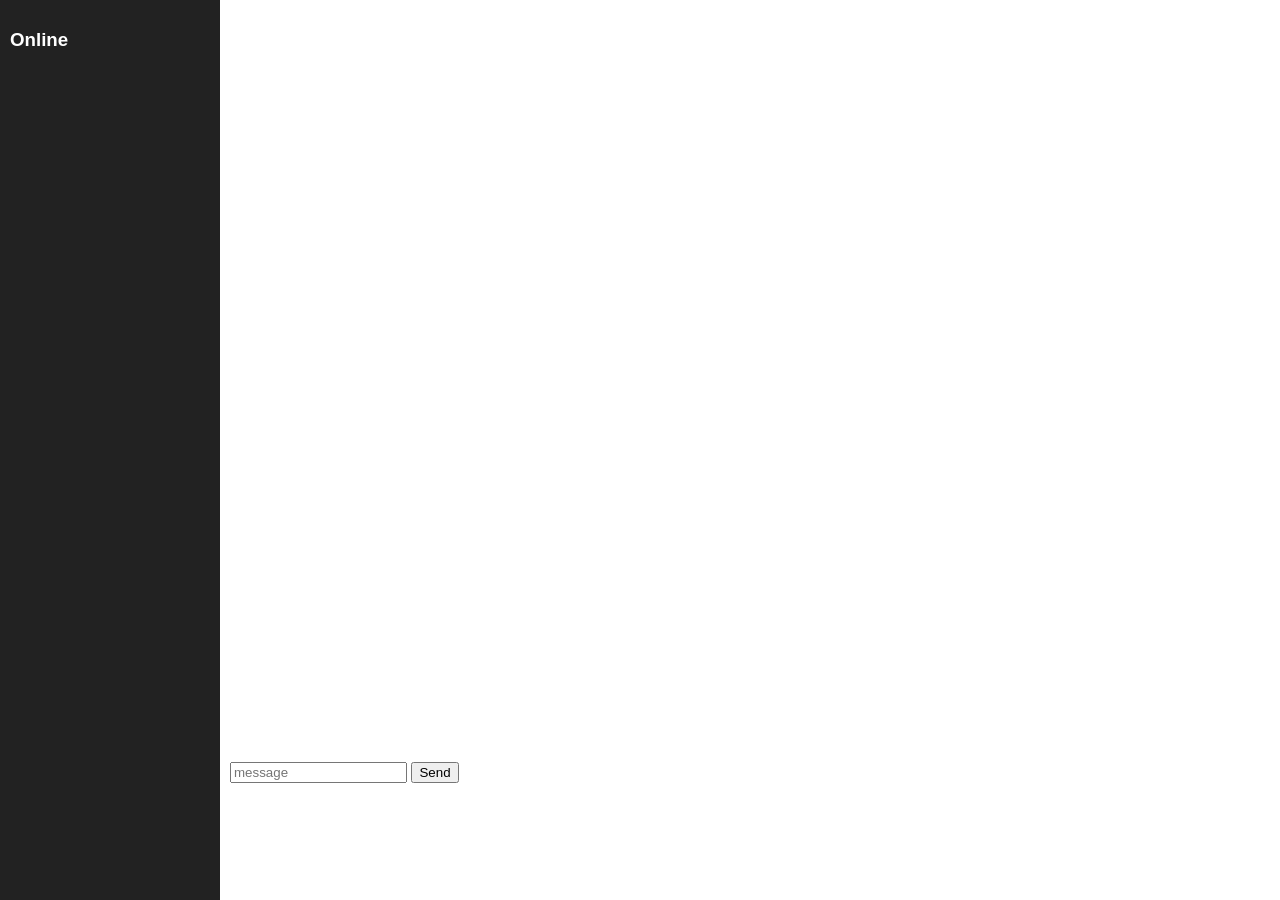
==== chat.html @ 1f74dd82 "LetsTok frontend" ====
<!DOCTYPE html>
<html>
<head>
  <title>LetsTok Chat</title>
  <link rel="stylesheet" href="style.css">
</head>
<body>

<div id="app">
  <div id="sidebar">
    <h3>Online</h3>
    <ul id="users"></ul>
  </div>

  <div id="chat">
    <ul id="messages"></ul>
    <input id="input" placeholder="message">
    <button onclick="send()">Send</button>
  </div>
</div>

<script src="/socket.io/socket.io.js"></script>
<script src="script.js"></script>

</body>
</html>
---- style.css ----
body {
  margin: 0;
  font-family: Arial;
}

#app {
  display: flex;
  height: 100vh;
}

#sidebar {
  width: 200px;
  background: #222;
  color: white;
  padding: 10px;
}

#chat {
  flex: 1;
  padding: 10px;
}

#messages {
  list-style: none;
  height: 80vh;
  overflow-y: auto;
}
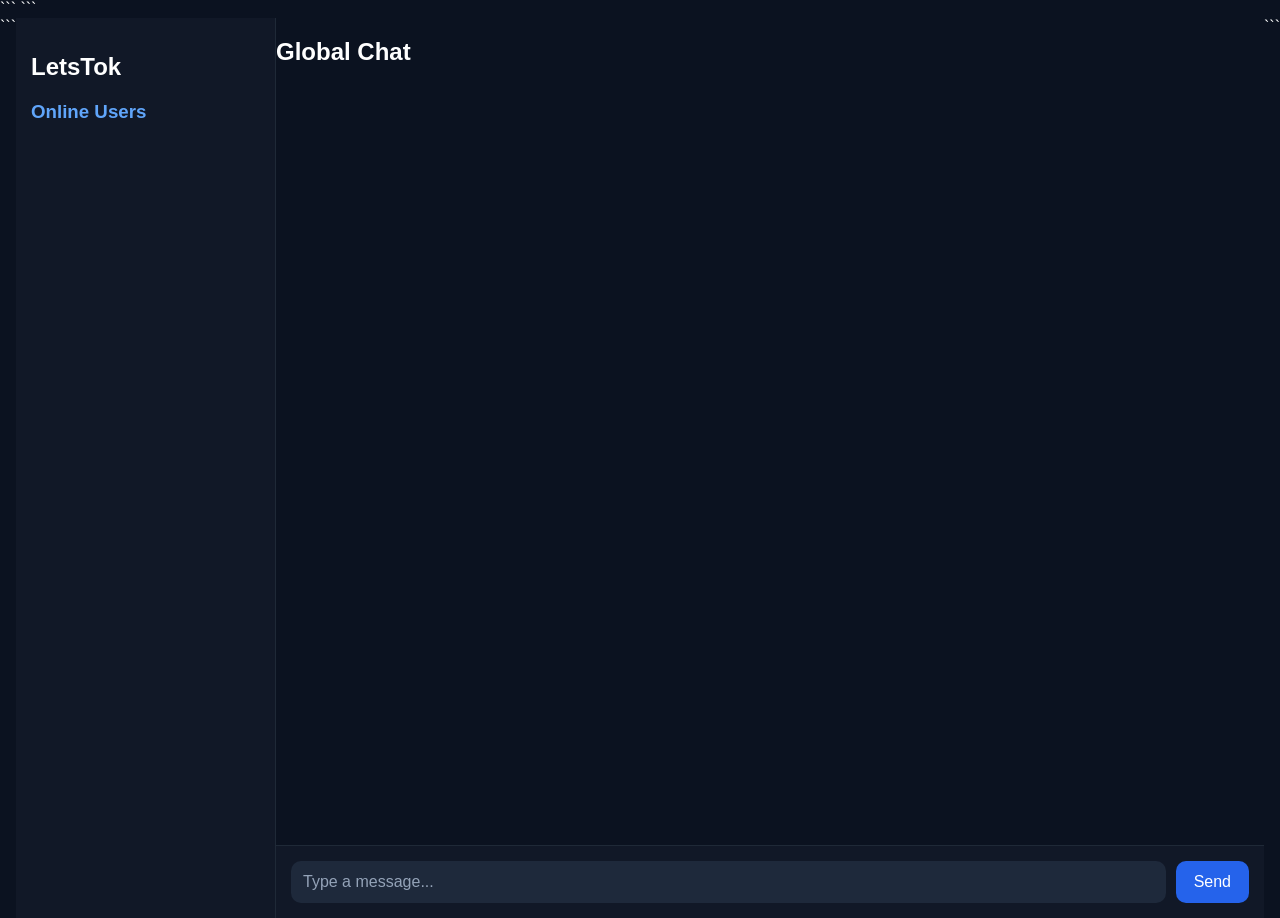
==== commit fe6b7420: "Update chat.html" ====
--- a/chat.html
+++ b/chat.html
@@ -1,26 +1,61 @@
 <!DOCTYPE html>
-<html>
+
+<html lang="en">
 <head>
-  <title>LetsTok Chat</title>
-  <link rel="stylesheet" href="style.css">
+    <meta charset="UTF-8">
+    <meta name="viewport" content="width=device-width, initial-scale=1.0">
+    <title>LetsTok</title>
+
+```
+<link rel="stylesheet" href="style.css">
+
+<!-- Socket.IO from CDN -->
+<script src="https://cdn.socket.io/4.7.5/socket.io.min.js"></script>
+```
+
 </head>
 <body>
 
 <div id="app">
-  <div id="sidebar">
-    <h3>Online</h3>
-    <ul id="users"></ul>
-  </div>
 
-  <div id="chat">
+```
+<aside id="sidebar">
+    <div id="logo">
+        <h2>LetsTok</h2>
+    </div>
+
+    <div id="onlineSection">
+        <h3>Online Users</h3>
+        <ul id="users"></ul>
+    </div>
+</aside>
+
+<main id="chat">
+
+    <header id="chatHeader">
+        <h2>Global Chat</h2>
+    </header>
+
     <ul id="messages"></ul>
-    <input id="input" placeholder="message">
-    <button onclick="send()">Send</button>
-  </div>
+
+    <div id="inputBox">
+        <input
+            id="input"
+            type="text"
+            placeholder="Type a message..."
+            autocomplete="off"
+        >
+
+        <button onclick="send()">Send</button>
+    </div>
+
+</main>
+```
+
 </div>
 
-<script src="/socket.io/socket.io.js"></script>
 <script src="script.js"></script>
 
 </body>
 </html>
+
--- a/style.css
+++ b/style.css
@@ -1,27 +1,102 @@
 body {
-  margin: 0;
-  font-family: Arial;
+margin: 0;
+font-family: Arial, sans-serif;
+background: #0b1220;
+color: white;
 }
 
 #app {
-  display: flex;
-  height: 100vh;
+display: flex;
+height: 100vh;
 }
 
 #sidebar {
-  width: 200px;
-  background: #222;
-  color: white;
-  padding: 10px;
+width: 260px;
+background: #111827;
+border-right: 1px solid #1f2937;
+padding: 15px;
+box-sizing: border-box;
+}
+
+#sidebar h3 {
+margin-top: 0;
+color: #60a5fa;
+}
+
+#users {
+list-style: none;
+padding: 0;
+margin: 0;
+}
+
+#users li {
+background: #1e293b;
+margin-bottom: 8px;
+padding: 10px;
+border-radius: 8px;
+color: white;
 }
 
 #chat {
-  flex: 1;
-  padding: 10px;
+flex: 1;
+display: flex;
+flex-direction: column;
 }
 
 #messages {
-  list-style: none;
-  height: 80vh;
-  overflow-y: auto;
+flex: 1;
+overflow-y: auto;
+list-style: none;
+margin: 0;
+padding: 20px;
 }
+
+#messages li {
+background: #1e293b;
+color: #ffffff;
+padding: 12px;
+margin-bottom: 10px;
+border-radius: 10px;
+word-wrap: break-word;
+font-size: 16px;
+}
+
+#messages strong {
+color: #60a5fa;
+}
+
+#inputBox {
+display: flex;
+gap: 10px;
+padding: 15px;
+background: #111827;
+border-top: 1px solid #1f2937;
+}
+
+#input {
+flex: 1;
+padding: 12px;
+border: none;
+border-radius: 10px;
+background: #1e293b;
+color: white;
+font-size: 16px;
+}
+
+#input::placeholder {
+color: #94a3b8;
+}
+
+button {
+background: #2563eb;
+color: white;
+border: none;
+border-radius: 10px;
+padding: 12px 18px;
+cursor: pointer;
+font-size: 16px;
+}
+
+button:hover {
+background: #3b82f6;
+}
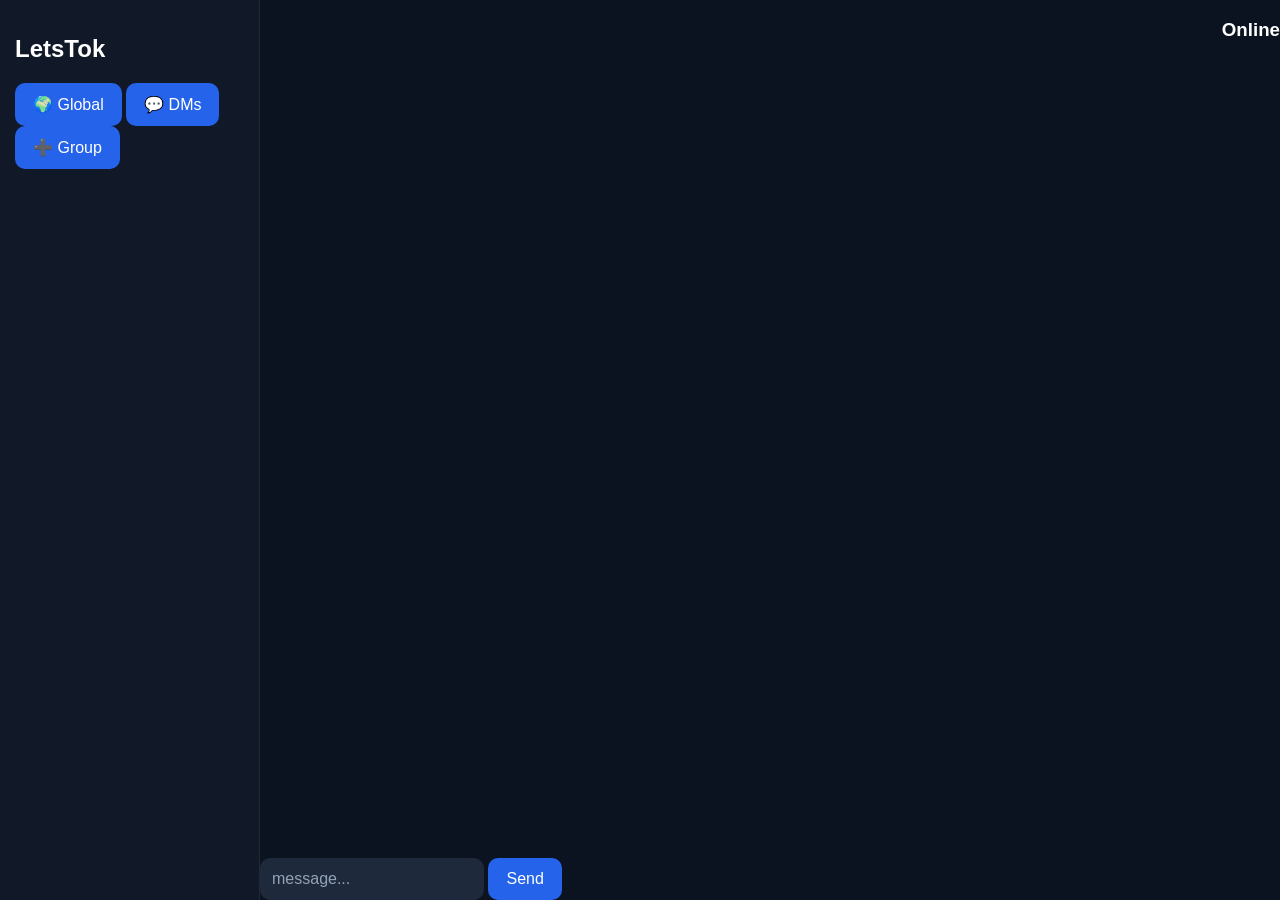
==== commit 78f94288: "Update chat.html" ====
--- a/chat.html
+++ b/chat.html
@@ -1,61 +1,51 @@
 <!DOCTYPE html>
-
-<html lang="en">
+<html>
 <head>
-    <meta charset="UTF-8">
-    <meta name="viewport" content="width=device-width, initial-scale=1.0">
-    <title>LetsTok</title>
-
-```
-<link rel="stylesheet" href="style.css">
-
-<!-- Socket.IO from CDN -->
-<script src="https://cdn.socket.io/4.7.5/socket.io.min.js"></script>
-```
-
+  <title>LetsTok</title>
+  <link rel="stylesheet" href="style.css">
 </head>
 <body>
 
 <div id="app">
 
-```
-<aside id="sidebar">
-    <div id="logo">
-        <h2>LetsTok</h2>
+  <!-- LEFT SIDEBAR -->
+  <div id="sidebar">
+
+    <h2>LetsTok</h2>
+
+    <button onclick="openGlobal()">🌍 Global</button>
+
+    <button onclick="openDMs()">💬 DMs</button>
+
+    <button onclick="createGroup()">➕ Group</button>
+
+    <div id="dmPanel" style="display:none;">
+      <input id="dmUser" placeholder="Enter username">
+      <button onclick="startDM()">Start DM</button>
     </div>
 
-    <div id="onlineSection">
-        <h3>Online Users</h3>
-        <ul id="users"></ul>
-    </div>
-</aside>
+  </div>
 
-<main id="chat">
-
-    <header id="chatHeader">
-        <h2>Global Chat</h2>
-    </header>
-
+  <!-- CHAT AREA -->
+  <div id="chat">
     <ul id="messages"></ul>
 
-    <div id="inputBox">
-        <input
-            id="input"
-            type="text"
-            placeholder="Type a message..."
-            autocomplete="off"
-        >
+    <div id="inputArea">
+      <input id="input" placeholder="message...">
+      <button onclick="send()">Send</button>
+    </div>
+  </div>
 
-        <button onclick="send()">Send</button>
-    </div>
-
-</main>
-```
+  <!-- RIGHT USERS -->
+  <div id="usersPanel">
+    <h3>Online</h3>
+    <ul id="users"></ul>
+  </div>
 
 </div>
 
+<script src="/socket.io/socket.io.js"></script>
 <script src="script.js"></script>
 
 </body>
 </html>
-
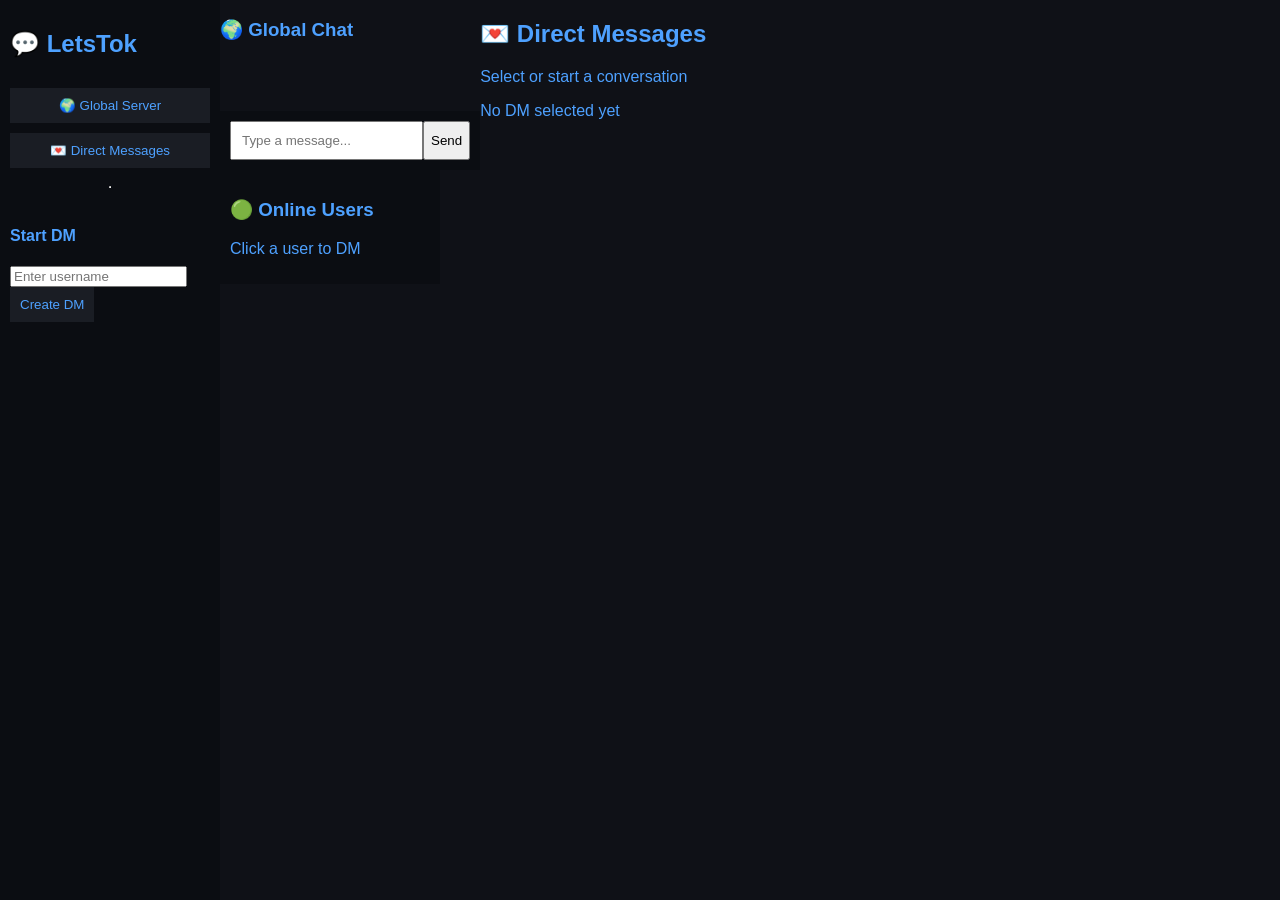
==== commit fd528f93: "Update chat.html" ====
--- a/chat.html
+++ b/chat.html
@@ -1,50 +1,97 @@
 <!DOCTYPE html>
-<html>
+<html lang="en">
 <head>
-  <title>LetsTok</title>
+  <meta charset="UTF-8">
+  <title>LetsTok Chat</title>
   <link rel="stylesheet" href="style.css">
 </head>
+
 <body>
 
 <div id="app">
 
-  <!-- LEFT SIDEBAR -->
+  <!-- ===================== -->
+  <!-- LEFT SIDEBAR (NAV) -->
+  <!-- ===================== -->
   <div id="sidebar">
 
-    <h2>LetsTok</h2>
+    <div id="logo">
+      <h2>💬 LetsTok</h2>
+    </div>
 
-    <button onclick="openGlobal()">🌍 Global</button>
+    <button onclick="openServer()">🌍 Global Server</button>
+    <button onclick="openDMPage()">💌 Direct Messages</button>
 
-    <button onclick="openDMs()">💬 DMs</button>
+    <hr>
 
-    <button onclick="createGroup()">➕ Group</button>
-
-    <div id="dmPanel" style="display:none;">
-      <input id="dmUser" placeholder="Enter username">
-      <button onclick="startDM()">Start DM</button>
+    <div id="dmCreateBox">
+      <h4>Start DM</h4>
+      <input id="dmInput" placeholder="Enter username">
+      <button onclick="startDM()">Create DM</button>
     </div>
 
   </div>
 
-  <!-- CHAT AREA -->
-  <div id="chat">
-    <ul id="messages"></ul>
+  <!-- ===================== -->
+  <!-- MAIN SERVER CHAT -->
+  <!-- ===================== -->
+  <div id="serverPage" class="page">
 
-    <div id="inputArea">
-      <input id="input" placeholder="message...">
-      <button onclick="send()">Send</button>
+    <!-- CHAT MESSAGES -->
+    <div id="chat">
+
+      <div id="chatHeader">
+        <h3>🌍 Global Chat</h3>
+      </div>
+
+      <ul id="messages"></ul>
+
+      <div id="inputArea">
+        <input id="input" placeholder="Type a message...">
+        <button onclick="send()">Send</button>
+      </div>
+
     </div>
+
+    <!-- ONLINE USERS -->
+    <div id="usersPanel">
+
+      <h3>🟢 Online Users</h3>
+
+      <ul id="users"></ul>
+
+      <p id="hint">
+        Click a user to DM
+      </p>
+
+    </div>
+
   </div>
 
-  <!-- RIGHT USERS -->
-  <div id="usersPanel">
-    <h3>Online</h3>
-    <ul id="users"></ul>
+  <!-- ===================== -->
+  <!-- DM PAGE -->
+  <!-- ===================== -->
+  <div id="dmPage" class="page hidden">
+
+    <div id="dmHeader">
+      <h2>💌 Direct Messages</h2>
+      <p>Select or start a conversation</p>
+    </div>
+
+    <div id="dmList"></div>
+
+    <div id="dmEmptyState">
+      <p>No DM selected yet</p>
+    </div>
+
   </div>
 
 </div>
 
+<!-- SOCKET.IO -->
 <script src="/socket.io/socket.io.js"></script>
+
+<!-- YOUR SCRIPT -->
 <script src="script.js"></script>
 
 </body>
--- a/style.css
+++ b/style.css
@@ -1,102 +1,69 @@
 body {
-margin: 0;
-font-family: Arial, sans-serif;
-background: #0b1220;
-color: white;
+    margin: 0;
+    font-family: Arial;
+    background: #0f1117;
+    color: #4ea1ff;
 }
 
 #app {
-display: flex;
-height: 100vh;
+    display: flex;
+    height: 100vh;
 }
 
+/* LEFT SIDEBAR */
 #sidebar {
-width: 260px;
-background: #111827;
-border-right: 1px solid #1f2937;
-padding: 15px;
-box-sizing: border-box;
+    width: 200px;
+    background: #0b0d12;
+    padding: 10px;
+    display: flex;
+    flex-direction: column;
+    gap: 10px;
 }
 
-#sidebar h3 {
-margin-top: 0;
-color: #60a5fa;
+#sidebar button {
+    background: #1a1d24;
+    color: #4ea1ff;
+    border: none;
+    padding: 10px;
+    cursor: pointer;
 }
 
-#users {
-list-style: none;
-padding: 0;
-margin: 0;
-}
-
-#users li {
-background: #1e293b;
-margin-bottom: 8px;
-padding: 10px;
-border-radius: 8px;
-color: white;
-}
-
+/* CHAT */
 #chat {
-flex: 1;
-display: flex;
-flex-direction: column;
+    flex: 1;
+    display: flex;
+    flex-direction: column;
 }
 
 #messages {
-flex: 1;
-overflow-y: auto;
-list-style: none;
-margin: 0;
-padding: 20px;
+    flex: 1;
+    list-style: none;
+    padding: 10px;
+    overflow-y: auto;
 }
 
 #messages li {
-background: #1e293b;
-color: #ffffff;
-padding: 12px;
-margin-bottom: 10px;
-border-radius: 10px;
-word-wrap: break-word;
-font-size: 16px;
+    background: #1a1d24;
+    margin: 5px;
+    padding: 8px;
+    border-radius: 8px;
 }
 
-#messages strong {
-color: #60a5fa;
-}
-
-#inputBox {
-display: flex;
-gap: 10px;
-padding: 15px;
-background: #111827;
-border-top: 1px solid #1f2937;
+/* INPUT */
+#inputArea {
+    display: flex;
+    padding: 10px;
+    background: #0b0d12;
 }
 
 #input {
-flex: 1;
-padding: 12px;
-border: none;
-border-radius: 10px;
-background: #1e293b;
-color: white;
-font-size: 16px;
+    flex: 1;
+    padding: 10px;
 }
 
-#input::placeholder {
-color: #94a3b8;
+/* RIGHT USERS */
+#usersPanel {
+    width: 200px;
+    background: #0b0d12;
+    padding: 10px;
 }
-
-button {
-background: #2563eb;
-color: white;
-border: none;
-border-radius: 10px;
-padding: 12px 18px;
-cursor: pointer;
-font-size: 16px;
-}
-
-button:hover {
-background: #3b82f6;
-}
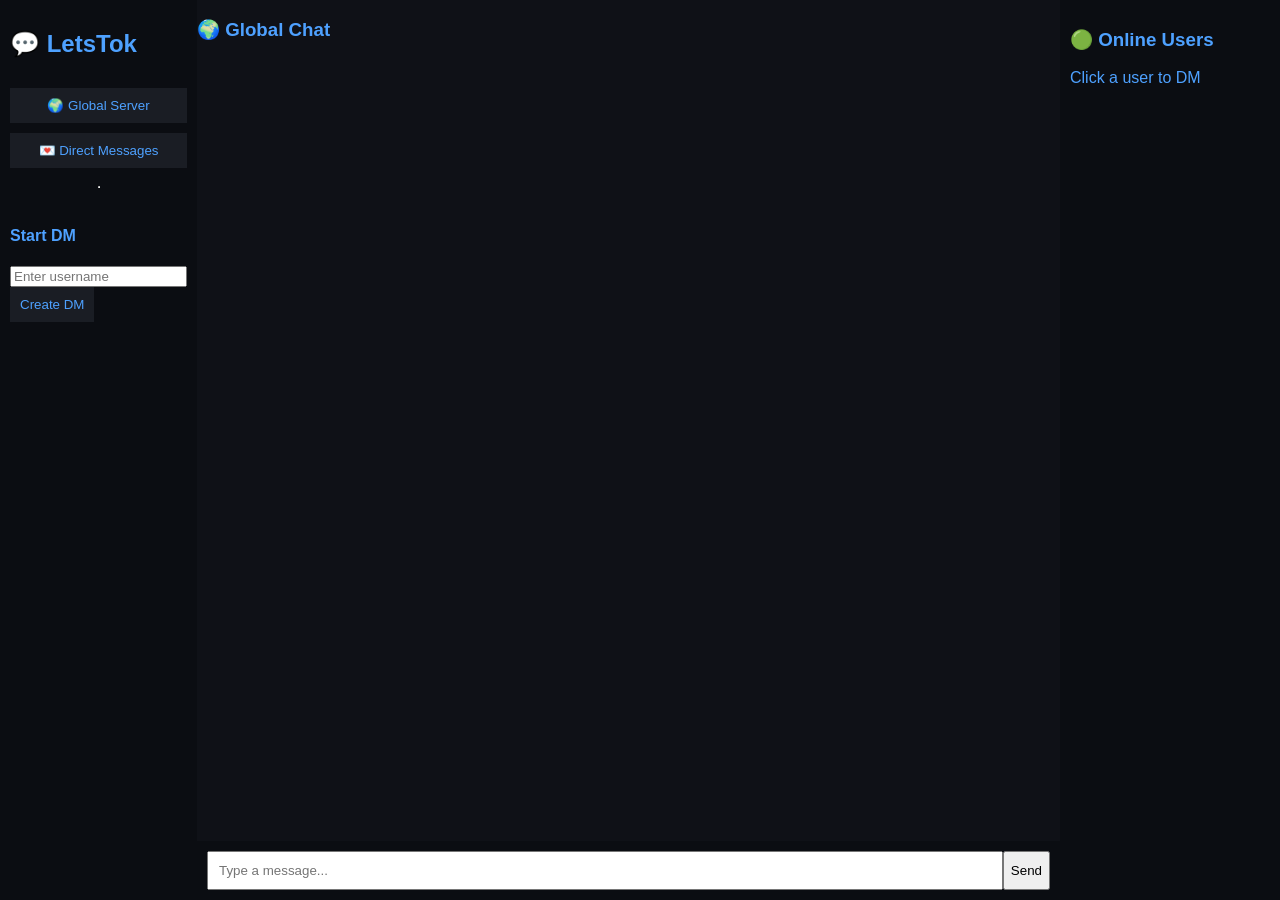
==== commit 6d1da180: "Update chat.html" ====
--- a/chat.html
+++ b/chat.html
@@ -89,7 +89,7 @@
 </div>
 
 <!-- SOCKET.IO -->
-<script src="/socket.io/socket.io.js"></script>
+<script src="https://cdn.socket.io/4.7.5/socket.io.min.js"></script>
 
 <!-- YOUR SCRIPT -->
 <script src="script.js"></script>
--- a/style.css
+++ b/style.css
@@ -67,3 +67,12 @@
     background: #0b0d12;
     padding: 10px;
 }
+.page {
+    display: flex;
+    width: 100%;
+    height: 100vh;
+}
+
+.hidden {
+    display: none !important;
+}
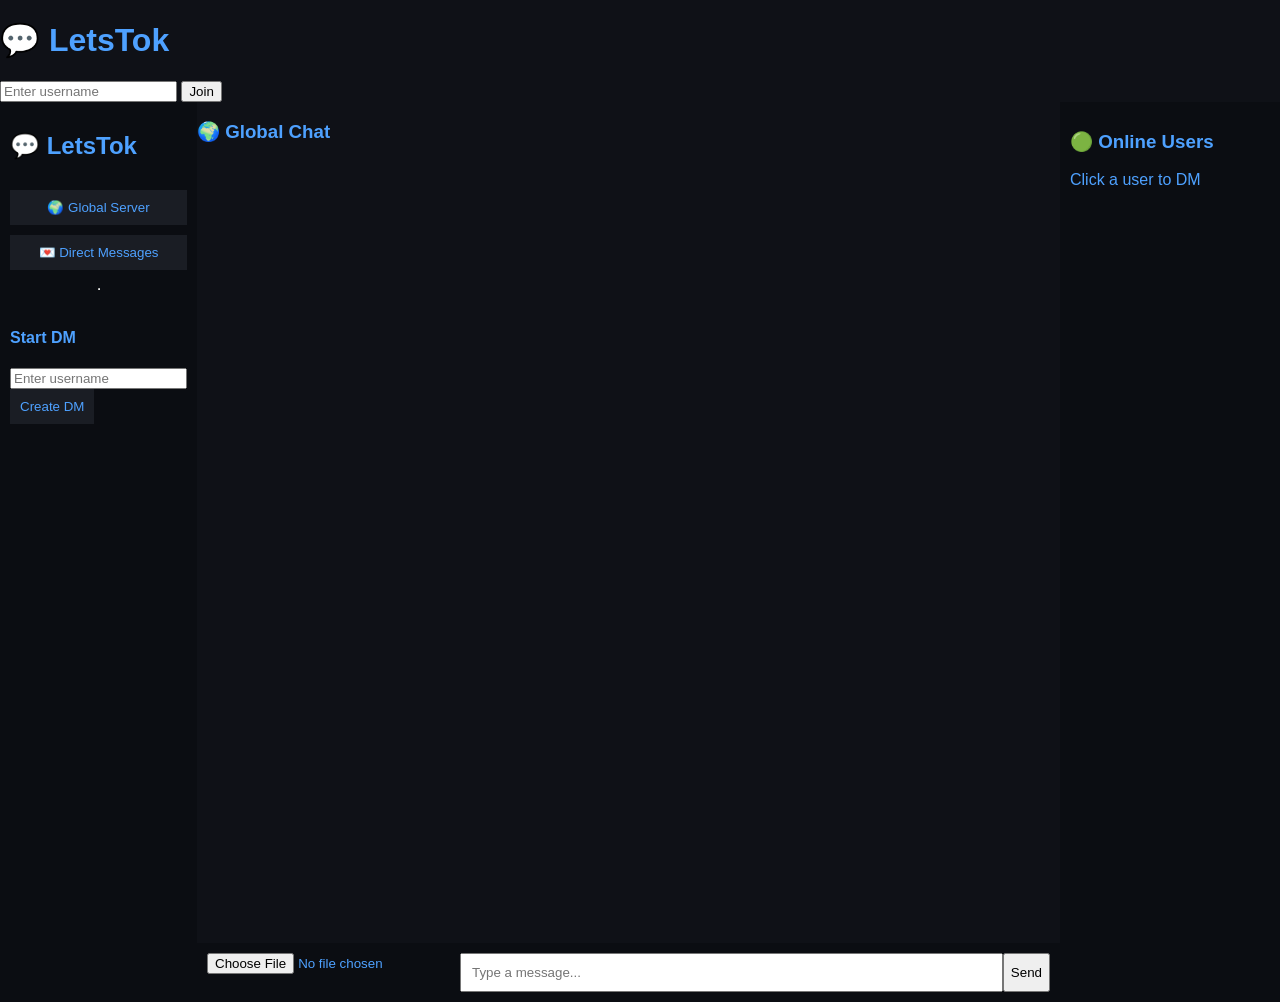
==== commit a7d91304: "Update chat.html" ====
--- a/chat.html
+++ b/chat.html
@@ -3,10 +3,25 @@
 <head>
   <meta charset="UTF-8">
   <title>LetsTok Chat</title>
+
   <link rel="stylesheet" href="style.css">
+
+  <!-- ⭐ FAVICON -->
+  <link rel="icon" type="image/png" href="/faviconforletstok.png">
 </head>
 
 <body>
+
+<!-- ===================== -->
+<!-- LOGIN OVERLAY -->
+<!-- ===================== -->
+<div id="loginScreen">
+  <div id="loginBox">
+    <h1>💬 LetsTok</h1>
+    <input id="usernameInput" placeholder="Enter username">
+    <button onclick="joinChat()">Join</button>
+  </div>
+</div>
 
 <div id="app">
 
@@ -37,7 +52,6 @@
   <!-- ===================== -->
   <div id="serverPage" class="page">
 
-    <!-- CHAT MESSAGES -->
     <div id="chat">
 
       <div id="chatHeader">
@@ -46,9 +60,17 @@
 
       <ul id="messages"></ul>
 
+      <!-- INPUT AREA -->
       <div id="inputArea">
+
+        <!-- IMAGE PICKER -->
+        <input type="file" id="imageInput" accept="image/*">
+
+        <!-- TEXT INPUT -->
         <input id="input" placeholder="Type a message...">
+
         <button onclick="send()">Send</button>
+
       </div>
 
     </div>
@@ -91,8 +113,102 @@
 <!-- SOCKET.IO -->
 <script src="https://cdn.socket.io/4.7.5/socket.io.min.js"></script>
 
-<!-- YOUR SCRIPT -->
+<!-- SCRIPT -->
 <script src="script.js"></script>
+
+<script>
+/* =========================
+   SOCKET + LOGIN SETUP
+========================= */
+
+const socket = io();
+
+let username = null;
+
+// JOIN CHAT (LOGIN SCREEN)
+function joinChat() {
+  const input = document.getElementById("usernameInput");
+  const name = input.value.trim();
+
+  if (!name) return;
+
+  username = name;
+
+  socket.emit("join", username);
+
+  document.getElementById("loginScreen").style.display = "none";
+}
+
+/* =========================
+   SEND MESSAGE (TEXT + IMAGE)
+========================= */
+
+function send() {
+  const textInput = document.getElementById("input");
+  const imageInput = document.getElementById("imageInput");
+
+  const file = imageInput.files[0];
+
+  // IMAGE
+  if (file) {
+    const reader = new FileReader();
+
+    reader.onload = function () {
+      socket.emit("message", {
+        text: "",
+        image: reader.result
+      });
+    };
+
+    reader.readAsDataURL(file);
+    imageInput.value = "";
+    return;
+  }
+
+  // TEXT
+  const text = textInput.value.trim();
+
+  if (text !== "") {
+    socket.emit("message", {
+      text: text,
+      image: null
+    });
+
+    textInput.value = "";
+  }
+}
+
+/* =========================
+   RECEIVE MESSAGES
+========================= */
+
+socket.on("message", (msg) => {
+  const li = document.createElement("li");
+
+  li.innerHTML = `
+    <b>${msg.user}</b><br>
+    ${msg.text ? `<span>${msg.text}</span>` : ""}
+    ${msg.image ? `<br><img src="${msg.image}" style="max-width:200px;border-radius:8px;">` : ""}
+  `;
+
+  document.getElementById("messages").appendChild(li);
+});
+
+/* =========================
+   USERS LIST
+========================= */
+
+socket.on("users", (users) => {
+  const list = document.getElementById("users");
+  list.innerHTML = "";
+
+  users.forEach(u => {
+    const li = document.createElement("li");
+    li.textContent = u;
+    list.appendChild(li);
+  });
+});
+</script>
 
 </body>
 </html>
